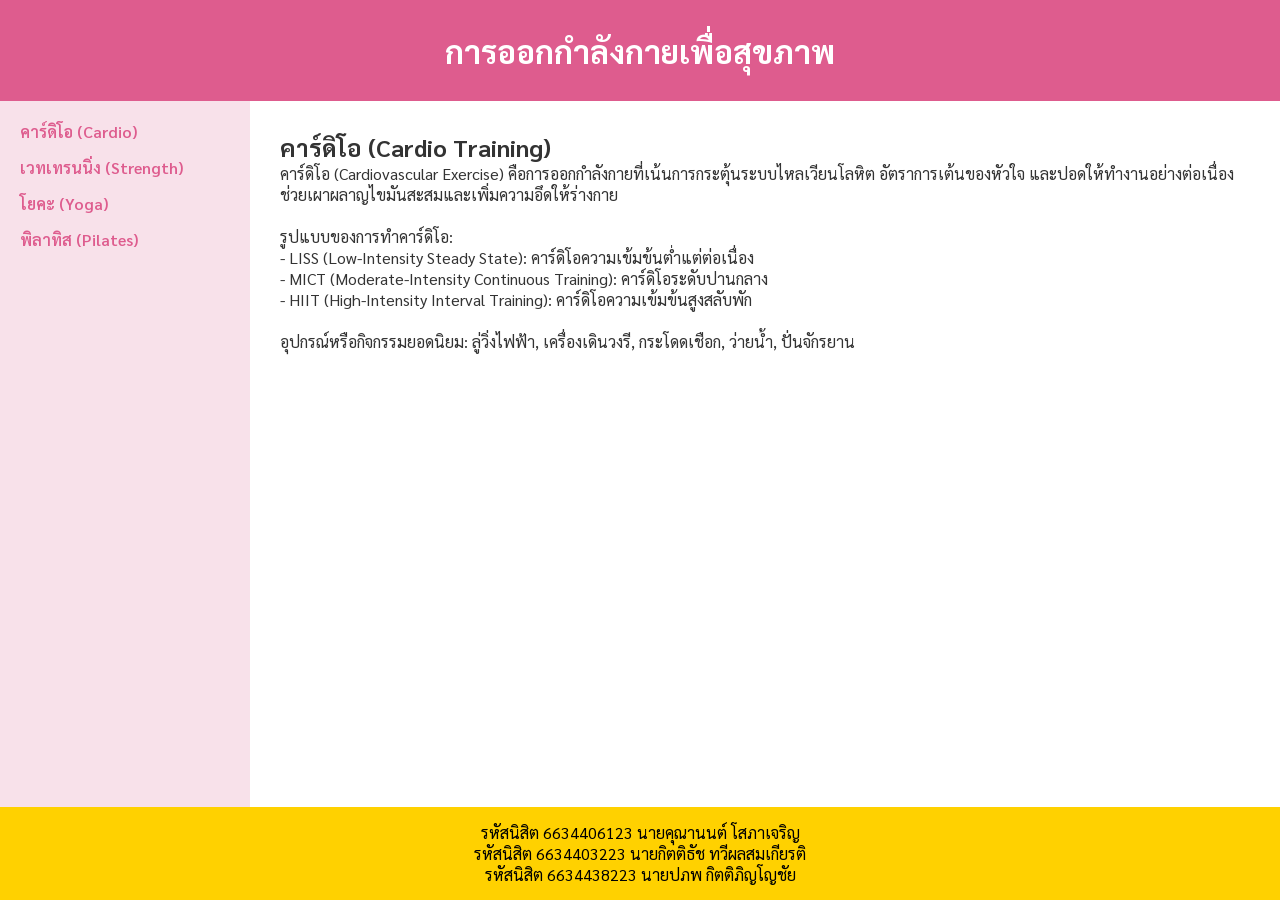
==== Homework แยกไฟล์ส่ง/Homework 2 CSS/Index.html @ 0e108c82 "Add homework pages and refine exercise themes Expanded Excercise content and UI: updated header text" ====
<!DOCTYPE html>
<html lang="th">
<head>
    <meta charset="UTF-8">
    <meta name="viewport" content="width=device-width, initial-scale=1.0">
    <title>ศูนย์รวมข้อมูลการออกกำลังกาย</title>
    
    <link rel="preconnect" href="https://fonts.googleapis.com">
    <link rel="preconnect" href="https://fonts.gstatic.com" crossorigin>
    <link href="https://fonts.googleapis.com/css2?family=Sarabun:wght@300;400;600&display=swap" rel="stylesheet">
    
    <link id="theme-style" rel="stylesheet" href="Color.css">
</head>
<body>

    <div class="box">
        
        <header class="row header">
            <h1>การออกกำลังกายเพื่อสุขภาพ</h1>
        </header>

        <div class="row content">
            
            <nav>
                <ul>
                    <li><a href="#" onclick="changeContent('cardio'); return false;">คาร์ดิโอ (Cardio)</a></li>
                    <li><a href="#" onclick="changeContent('strength'); return false;">เวทเทรนนิ่ง (Strength)</a></li>
                    <li><a href="#" onclick="changeContent('yoga'); return false;">โยคะ (Yoga)</a></li>
                    <li><a href="#" onclick="changeContent('pilates'); return false;">พิลาทิส (Pilates)</a></li>
                </ul>
            </nav>

            <main>
                <article>
                    <h2 id="content-title">คาร์ดิโอ (Cardio Training)</h2>
                    <div id="content-body">
                        <p>คาร์ดิโอ (Cardiovascular Exercise) คือการออกกำลังกายที่เน้นการกระตุ้นระบบไหลเวียนโลหิต อัตราการเต้นของหัวใจ และปอดให้ทำงานอย่างต่อเนื่อง ช่วยเผาผลาญไขมันสะสมและเพิ่มความอึดให้ร่างกาย</p>
                        <br>
                        <p>รูปแบบของการทำคาร์ดิโอ:</p>
                        <p>- LISS (Low-Intensity Steady State): คาร์ดิโอความเข้มข้นต่ำแต่ต่อเนื่อง</p>
                        <p>- MICT (Moderate-Intensity Continuous Training): คาร์ดิโอระดับปานกลาง</p>
                        <p>- HIIT (High-Intensity Interval Training): คาร์ดิโอความเข้มข้นสูงสลับพัก</p>
                        <br>
                        <p>อุปกรณ์หรือกิจกรรมยอดนิยม: ลู่วิ่งไฟฟ้า, เครื่องเดินวงรี, กระโดดเชือก, ว่ายน้ำ, ปั่นจักรยาน</p>
                    </div>
                </article>
            </main>
            
        </div>

        <footer class="row footer">
            <p>รหัสนิสิต 6634406123 นายคุณานนต์ โสภาเจริญ</p>
            <p>รหัสนิสิต 6634403223 นายกิตติธัช ทวีผลสมเกียรติ</p>
            <p>รหัสนิสิต 6634438223 นายปภพ กิตติภิญโญชัย</p>
        </footer>

    </div>

    <script src="script.js"></script>
</body>
</html>
---- Homework แยกไฟล์ส่ง/Homework 2 CSS/Color.css ----
/* นำเข้าฟอนต์ Sarabun */
@import url('https://fonts.googleapis.com/css2?family=Sarabun:wght@300;400;600&display=swap');

/* รีเซ็ตค่าพื้นฐาน */
* {
    margin: 0;
    padding: 0;
    box-sizing: border-box;
}

body {
    font-family: 'Sarabun', sans-serif;
    background-color: #ffffff; 
    color: #333333; 
}

/* ลิงก์เมนูสีชมพูเข้ม ไม่มีเส้นใต้ */
a {
    text-decoration: none;
    color: #DE5C8E;
    font-weight: 600;
}
a:hover {
    text-decoration: underline;
}

/* --- จัด Layout แบบ Flexbox (โครงสร้างเหมือนไฟล์ BlackWhite) --- */
.box {
    display: flex;
    flex-flow: column;
    height: 100vh;
}

.row.header {
    flex: 0 1 auto;
    background-color: #DE5C8E; /* Header สีชมพู */
    color: white;
    padding: 30px;
    text-align: center;
}

.row.content {
    flex: 1 1 auto;
    display: flex;
    flex-flow: row;
    min-height: 0; 
}

nav {
    width: 250px;
    background-color: #F8E1EA; /* เมนูสีชมพูอ่อน */
    padding: 20px;
    overflow-y: auto;
}

nav ul { list-style: none; }
nav li { margin-bottom: 15px; }

main {
    flex: 1;
    background-color: #ffffff; /* เนื้อหาสีขาว */
    padding: 30px;
    overflow-y: auto;
}

.row.footer {
    flex: 0 1 auto;
    background-color: #FFD100; /* Footer สีเหลือง */
    color: black;
    text-align: center;
    padding: 15px;
}

/* รองรับมือถือ */
@media (max-width: 600px) {
    .row.content { flex-direction: column; }
    nav { width: 100%; flex: 0 0 auto; }
}
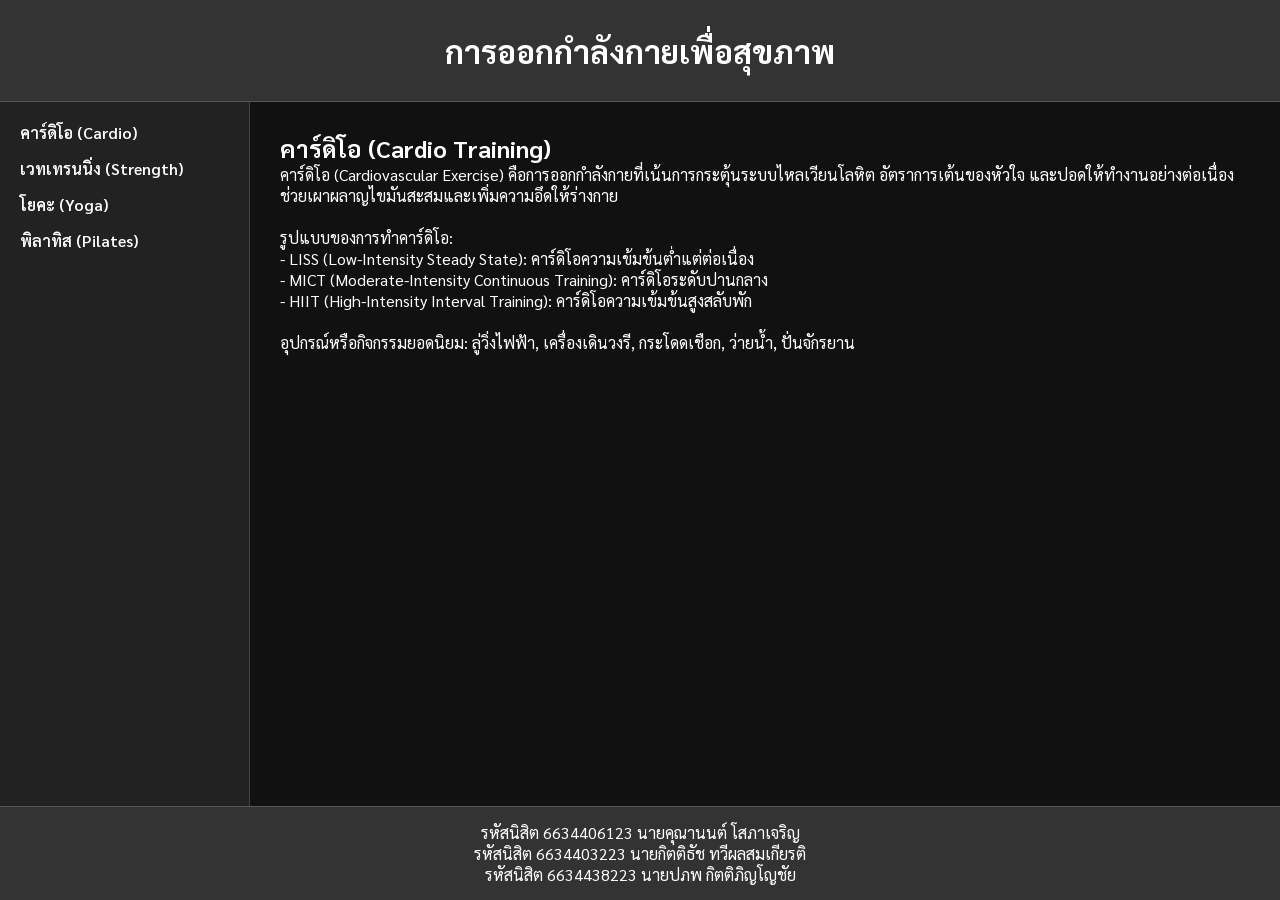
==== commit 81e23752: "Update comments and switch theme stylesheet Refine inline comments in Homework 1 files for clarity (" ====
--- a/Homework แยกไฟล์ส่ง/Homework 2 CSS/Index.html
+++ b/Homework แยกไฟล์ส่ง/Homework 2 CSS/Index.html
@@ -9,7 +9,7 @@
     <link rel="preconnect" href="https://fonts.gstatic.com" crossorigin>
     <link href="https://fonts.googleapis.com/css2?family=Sarabun:wght@300;400;600&display=swap" rel="stylesheet">
     
-    <link id="theme-style" rel="stylesheet" href="Color.css">
+    <link id="theme-style" rel="stylesheet" href="BlackWhite.css">
 </head>
 <body>
 
--- a/Homework แยกไฟล์ส่ง/Homework 2 CSS/BlackWhite.css
+++ b/Homework แยกไฟล์ส่ง/Homework 2 CSS/BlackWhite.css
@@ -0,0 +1,79 @@
+/* นำเข้าฟอนต์ Sarabun */
+@import url('https://fonts.googleapis.com/css2?family=Sarabun:wght@300;400;600&display=swap');
+
+/* รีเซ็ตค่าพื้นฐาน */
+* {
+    margin: 0;
+    padding: 0;
+    box-sizing: border-box;
+}
+
+body {
+    font-family: 'Sarabun', sans-serif;
+    background-color: #000000; /* พื้นหลังสีดำ */
+    color: #ffffff; /* ตัวหนังสือสีขาว */
+}
+
+/* ลิงก์เมนูสีขาว ไม่มีเส้นใต้ */
+a {
+    text-decoration: none;
+    color: #ffffff;
+    font-weight: 600;
+}
+a:hover {
+    text-decoration: underline;
+}
+
+/* --- จัด Layout แบบ Flexbox --- */
+.box {
+    display: flex;
+    flex-flow: column;
+    height: 100vh; /* บังคับสูงเต็มจอ */
+}
+
+.row.header {
+    flex: 0 1 auto;
+    background-color: #333333; /* Header สีเทาเข้ม */
+    padding: 30px;
+    text-align: center;
+    border-bottom: 1px solid #555555;
+}
+
+.row.content {
+    flex: 1 1 auto; /* ส่วนนี้เป็นยางยืด */
+    display: flex;
+    flex-flow: row;
+    min-height: 0; /* ให้เกิด Scrollbar ด้านในได้ */
+}
+
+nav {
+    width: 250px;
+    background-color: #222222; /* เมนูสีเทาเข้มกว่า */
+    padding: 20px;
+    overflow-y: auto;
+    border-right: 1px solid #444444;
+}
+
+nav ul { list-style: none; }
+nav li { margin-bottom: 15px; }
+
+main {
+    flex: 1;
+    background-color: #111111; /* เนื้อหาสีดำอมเทา */
+    padding: 30px;
+    overflow-y: auto;
+}
+
+.row.footer {
+    flex: 0 1 auto;
+    background-color: #333333; /* Footer สีเทาเข้ม */
+    text-align: center;
+    padding: 15px;
+    border-top: 1px solid #555555;
+}
+
+/* รองรับมือถือ */
+@media (max-width: 600px) {
+    .row.content { flex-direction: column; }
+    nav { width: 100%; flex: 0 0 auto; border-right: none; border-bottom: 1px solid #444444; }
+}
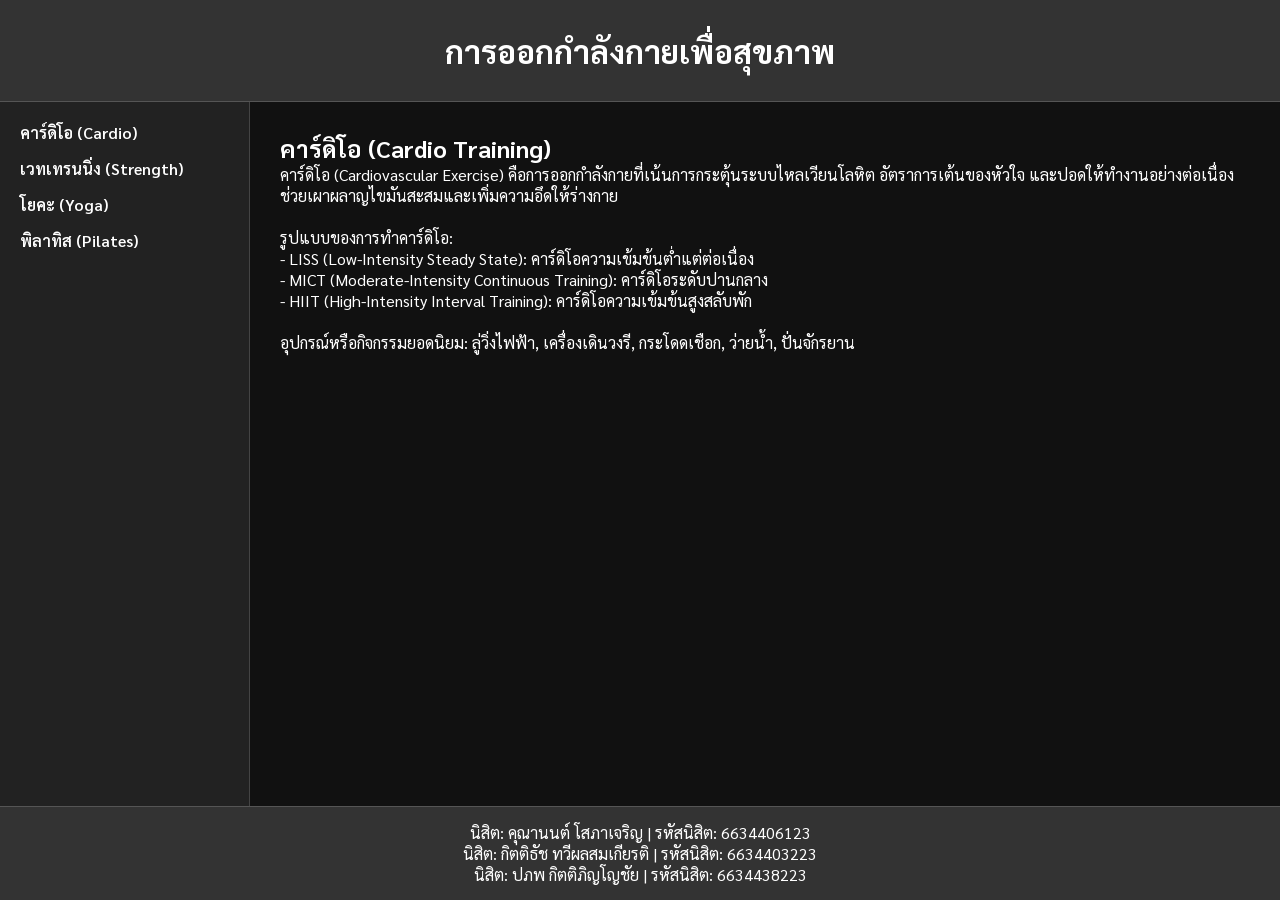
==== commit dfd1d12c: "Polish comments and footer formatting Minor non-functional edits across homework files: adjust Thai " ====
--- a/Homework แยกไฟล์ส่ง/Homework 2 CSS/Index.html
+++ b/Homework แยกไฟล์ส่ง/Homework 2 CSS/Index.html
@@ -49,9 +49,9 @@
         </div>
 
         <footer class="row footer">
-            <p>รหัสนิสิต 6634406123 นายคุณานนต์ โสภาเจริญ</p>
-            <p>รหัสนิสิต 6634403223 นายกิตติธัช ทวีผลสมเกียรติ</p>
-            <p>รหัสนิสิต 6634438223 นายปภพ กิตติภิญโญชัย</p>
+            <p>นิสิต: คุณานนต์ โสภาเจริญ | รหัสนิสิต: 6634406123</p>
+            <p>นิสิต: กิตติธัช ทวีผลสมเกียรติ | รหัสนิสิต: 6634403223</p>
+            <p>นิสิต: ปภพ กิตติภิญโญชัย | รหัสนิสิต: 6634438223</p>
         </footer>
 
     </div>
--- a/Homework แยกไฟล์ส่ง/Homework 2 CSS/BlackWhite.css
+++ b/Homework แยกไฟล์ส่ง/Homework 2 CSS/BlackWhite.css
@@ -1,79 +1,94 @@
-/* นำเข้าฟอนต์ Sarabun */
+/* นำเข้าฟอนต์ Sarabun จาก Google Fonts ตามข้อกำหนด */
 @import url('https://fonts.googleapis.com/css2?family=Sarabun:wght@300;400;600&display=swap');
 
-/* รีเซ็ตค่าพื้นฐาน */
+/* เคลียร์ค่า Margin/Padding พื้นฐานของเบราว์เซอร์ (CSS Reset) */
 * {
     margin: 0;
     padding: 0;
     box-sizing: border-box;
 }
 
+/* กำหนดรูปแบบตัวอักษรและโทนสีหลักสำหรับโหมดขาวดำ */
 body {
     font-family: 'Sarabun', sans-serif;
-    background-color: #000000; /* พื้นหลังสีดำ */
-    color: #ffffff; /* ตัวหนังสือสีขาว */
+    background-color: #000000; 
+    color: #ffffff; 
 }
 
-/* ลิงก์เมนูสีขาว ไม่มีเส้นใต้ */
+/* ตั้งค่าลิงก์ให้ไม่มีเส้นใต้ และเปลี่ยนสีเป็นขาวเพื่อให้กลืนกับโหมดมืด */
 a {
     text-decoration: none;
     color: #ffffff;
     font-weight: 600;
 }
 a:hover {
-    text-decoration: underline;
+    text-decoration: underline; /* แสดงเส้นใต้เฉพาะตอนเอาเมาส์ชี้ */
 }
 
-/* --- จัด Layout แบบ Flexbox --- */
+/* --- โครงสร้าง Layout หลัก (ใช้ Flexbox ควบคุมทั้งหน้า) --- */
+
+/* 1. กล่องใหญ่ครอบทั้งเว็บไซต์ */
 .box {
     display: flex;
     flex-flow: column;
-    height: 100vh; /* บังคับสูงเต็มจอ */
+    height: 100vh; /* บังคับความสูงของเว็บให้พอดีกับหน้าจอ (Viewport) เสมอ */
 }
 
+/* 2. ส่วนหัว (Header) */
 .row.header {
-    flex: 0 1 auto;
-    background-color: #333333; /* Header สีเทาเข้ม */
+    flex: 0 1 auto; /* ล็อกความสูงไว้ ไม่ให้ยืดหดตามพื้นที่ว่าง */
+    background-color: #333333; 
     padding: 30px;
     text-align: center;
-    border-bottom: 1px solid #555555;
+    border-bottom: 1px solid #555555; /* เพิ่มเส้นขอบแบ่งสัดส่วนให้ชัดเจน */
 }
 
+/* 3. กล่องเนื้อหาตรงกลาง (ส่วนที่ต้องยืดหยุ่น) */
 .row.content {
-    flex: 1 1 auto; /* ส่วนนี้เป็นยางยืด */
+    flex: 1 1 auto; /* ให้ส่วนนี้ขยายกินพื้นที่ว่างที่เหลือทั้งหมด (ดัน Footer ลงไปติดขอบล่าง) */
     display: flex;
     flex-flow: row;
-    min-height: 0; /* ให้เกิด Scrollbar ด้านในได้ */
+    min-height: 0; /* ป้องกันไม่ให้ Flexbox ขยายทะลุจอ และให้เกิด Scrollbar ภายในกล่องได้ */
 }
 
+/* 3.1 แถบเมนูด้านซ้าย (Sidebar) */
 nav {
     width: 250px;
-    background-color: #222222; /* เมนูสีเทาเข้มกว่า */
+    background-color: #222222; 
     padding: 20px;
-    overflow-y: auto;
+    overflow-y: auto; /* ถ้าเมนูยาวเกินจอ ให้เลื่อน Scrollbar เฉพาะส่วนนี้ได้ */
     border-right: 1px solid #444444;
 }
 
 nav ul { list-style: none; }
 nav li { margin-bottom: 15px; }
 
+/* 3.2 พื้นที่แสดงเนื้อหาด้านขวา (Main Content) */
 main {
-    flex: 1;
-    background-color: #111111; /* เนื้อหาสีดำอมเทา */
+    flex: 1; /* ให้กินพื้นที่แนวนอนที่เหลือจากเมนูด้านซ้ายทั้งหมด */
+    background-color: #111111; 
     padding: 30px;
-    overflow-y: auto;
+    overflow-y: auto; /* ถ้าเนื้อหายาวเกิน ให้เกิด Scrollbar อ่านได้อิสระ */
 }
 
+/* 4. ส่วนท้าย (Sticky Footer) */
 .row.footer {
-    flex: 0 1 auto;
-    background-color: #333333; /* Footer สีเทาเข้ม */
+    flex: 0 1 auto; /* ล็อกความสูงไว้ เมื่อกล่องตรงกลางขยาย ตัวนี้จะติดขอบล่างเสมอ */
+    background-color: #333333; 
     text-align: center;
     padding: 15px;
     border-top: 1px solid #555555;
 }
 
-/* รองรับมือถือ */
+/* --- ปรับการแสดงผลบนหน้าจอมือถือ (Responsive Design) --- */
 @media (max-width: 600px) {
-    .row.content { flex-direction: column; }
-    nav { width: 100%; flex: 0 0 auto; border-right: none; border-bottom: 1px solid #444444; }
+    .row.content { 
+        flex-direction: column; /* หน้าจอแคบลง ให้เปลี่ยนจากเรียงซ้าย-ขวา เป็นบนลงล่าง */
+    }
+    nav { 
+        width: 100%; /* ให้เมนูกว้างเต็มจอ */
+        flex: 0 0 auto; 
+        border-right: none; 
+        border-bottom: 1px solid #444444; 
+    }
 }
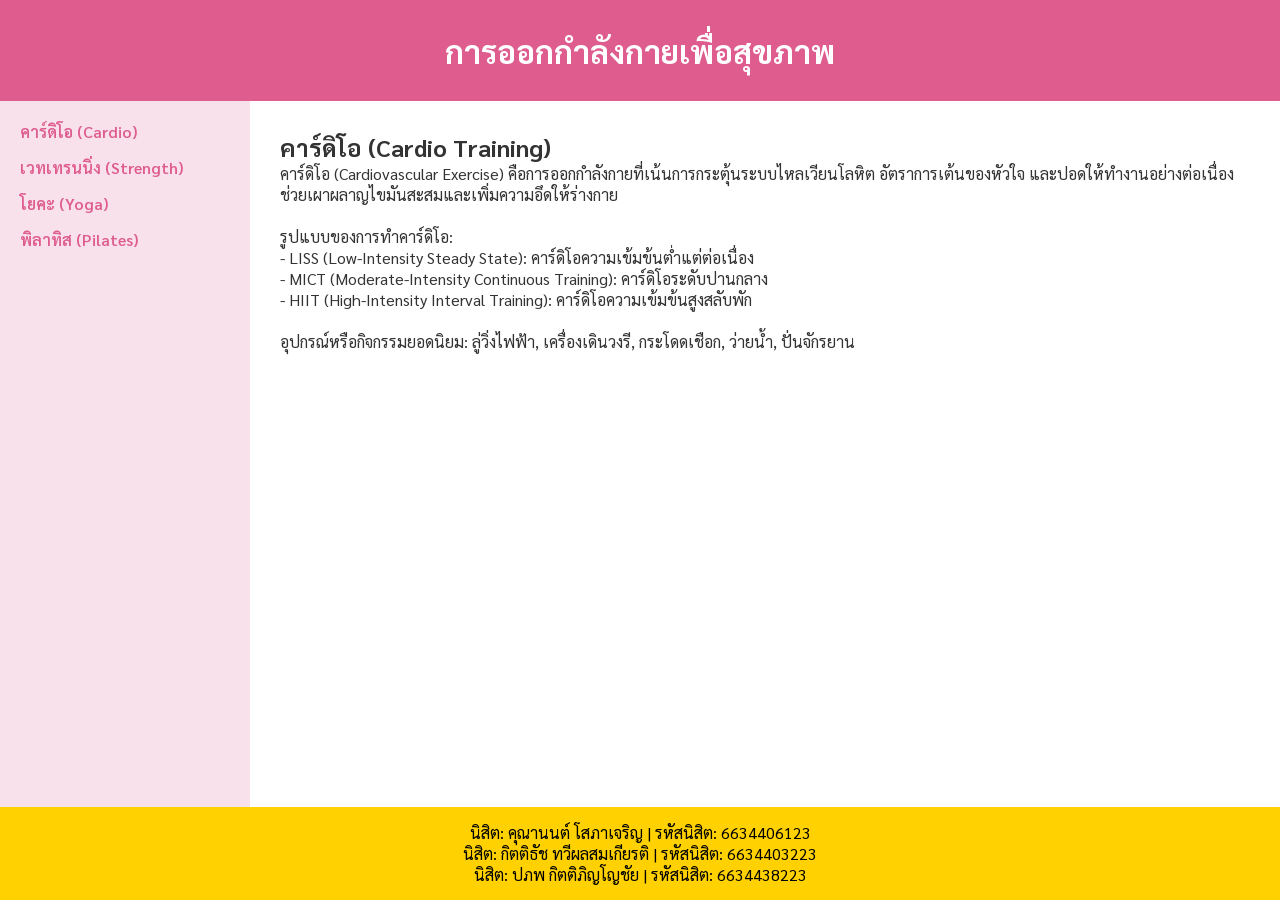
==== commit f63fe748: "Update Index.html" ====
--- a/Homework แยกไฟล์ส่ง/Homework 2 CSS/Index.html
+++ b/Homework แยกไฟล์ส่ง/Homework 2 CSS/Index.html
@@ -9,7 +9,7 @@
     <link rel="preconnect" href="https://fonts.gstatic.com" crossorigin>
     <link href="https://fonts.googleapis.com/css2?family=Sarabun:wght@300;400;600&display=swap" rel="stylesheet">
     
-    <link id="theme-style" rel="stylesheet" href="BlackWhite.css">
+    <link id="theme-style" rel="stylesheet" href="Color.css">
 </head>
 <body>
 
--- a/Homework แยกไฟล์ส่ง/Homework 2 CSS/Color.css
+++ b/Homework แยกไฟล์ส่ง/Homework 2 CSS/Color.css
@@ -0,0 +1,91 @@
+/* นำเข้าฟอนต์ Sarabun จาก Google Fonts */
+@import url('https://fonts.googleapis.com/css2?family=Sarabun:wght@300;400;600&display=swap');
+
+/* เคลียร์ค่าขอบต่างๆ ให้เริ่มต้นที่ 0 (CSS Reset) */
+* {
+    margin: 0;
+    padding: 0;
+    box-sizing: border-box;
+}
+
+/* ตั้งค่าฟอนต์ โทนสีข้อความ และสีพื้นหลังหลักสำหรับโหมดสีสัน */
+body {
+    font-family: 'Sarabun', sans-serif;
+    background-color: #ffffff; 
+    color: #333333; 
+}
+
+/* แต่งลิงก์ให้เป็นสีชมพู และซ่อนเส้นใต้ไว้แสดงเฉพาะตอนเอาเมาส์ชี้ */
+a {
+    text-decoration: none;
+    color: #DE5C8E;
+    font-weight: 600;
+}
+a:hover {
+    text-decoration: underline;
+}
+
+/* --- โครงสร้าง Layout หลัก (ใช้ Flexbox ควบคุมเหมือนโหมดขาวดำ) --- */
+
+/* 1. กล่องใหญ่สุด ครอบทั้งเว็บไซต์ */
+.box {
+    display: flex;
+    flex-flow: column;
+    height: 100vh; /* บังคับความสูงให้พอดีกับหน้าจอเป๊ะๆ */
+}
+
+/* 2. ส่วนหัว (Header) */
+.row.header {
+    flex: 0 1 auto; /* ล็อกความสูงไว้ ไม่ให้ยืดหดไปตามพื้นที่ว่าง */
+    background-color: #DE5C8E; /* โหมดนี้ใช้ Header สีชมพู */
+    color: white;
+    padding: 30px;
+    text-align: center;
+}
+
+/* 3. กล่องเนื้อหาตรงกลาง (ส่วนที่ต้องยืดหยุ่นได้) */
+.row.content {
+    flex: 1 1 auto; /* สั่งให้ยืดขยายกินพื้นที่ว่างที่เหลือทั้งหมด (เพื่อดัน Footer ลงไป) */
+    display: flex;
+    flex-flow: row;
+    min-height: 0; /* กันไม่ให้กล่องขยายทะลุจอ และช่วยให้ Scrollbar ภายในทำงานได้ */
+}
+
+/* 3.1 แถบเมนูด้านซ้าย (Sidebar) */
+nav {
+    width: 250px;
+    background-color: #F8E1EA; /* เมนูสีชมพูอ่อน */
+    padding: 20px;
+    overflow-y: auto; /* ถ้าเมนูยาวเกินจอ ให้เลื่อน Scrollbar เฉพาะส่วนนี้ได้ */
+}
+
+nav ul { list-style: none; }
+nav li { margin-bottom: 15px; }
+
+/* 3.2 พื้นที่แสดงเนื้อหาด้านขวา (Main Content) */
+main {
+    flex: 1; /* ขยายกว้างให้เต็มพื้นที่ที่เหลือจากเมนูด้านซ้าย */
+    background-color: #ffffff; 
+    padding: 30px;
+    overflow-y: auto; /* ถ้าเนื้อหายาว ให้เกิด Scrollbar อ่านได้อิสระ */
+}
+
+/* 4. ส่วนท้าย (Sticky Footer) */
+.row.footer {
+    flex: 0 1 auto; /* ล็อกความสูงไว้ พอกล่องตรงกลางขยาย ตัวนี้จะติดขอบจอด้านล่างเสมอ */
+    background-color: #FFD100; /* โหมดนี้ใช้ Footer สีเหลือง */
+    color: black;
+    text-align: center;
+    padding: 15px;
+}
+
+/* --- ปรับ Layout สำหรับหน้าจอมือถือ (Responsive) --- */
+@media (max-width: 600px) {
+    .row.content { 
+        flex-direction: column; /* เปลี่ยนจากเรียงซ้าย-ขวา เป็นบนลงล่าง */
+    }
+    nav { 
+        width: 100%; /* ให้เมนูกว้างเต็มจอ */
+        flex: 0 0 auto; 
+    }
+}
